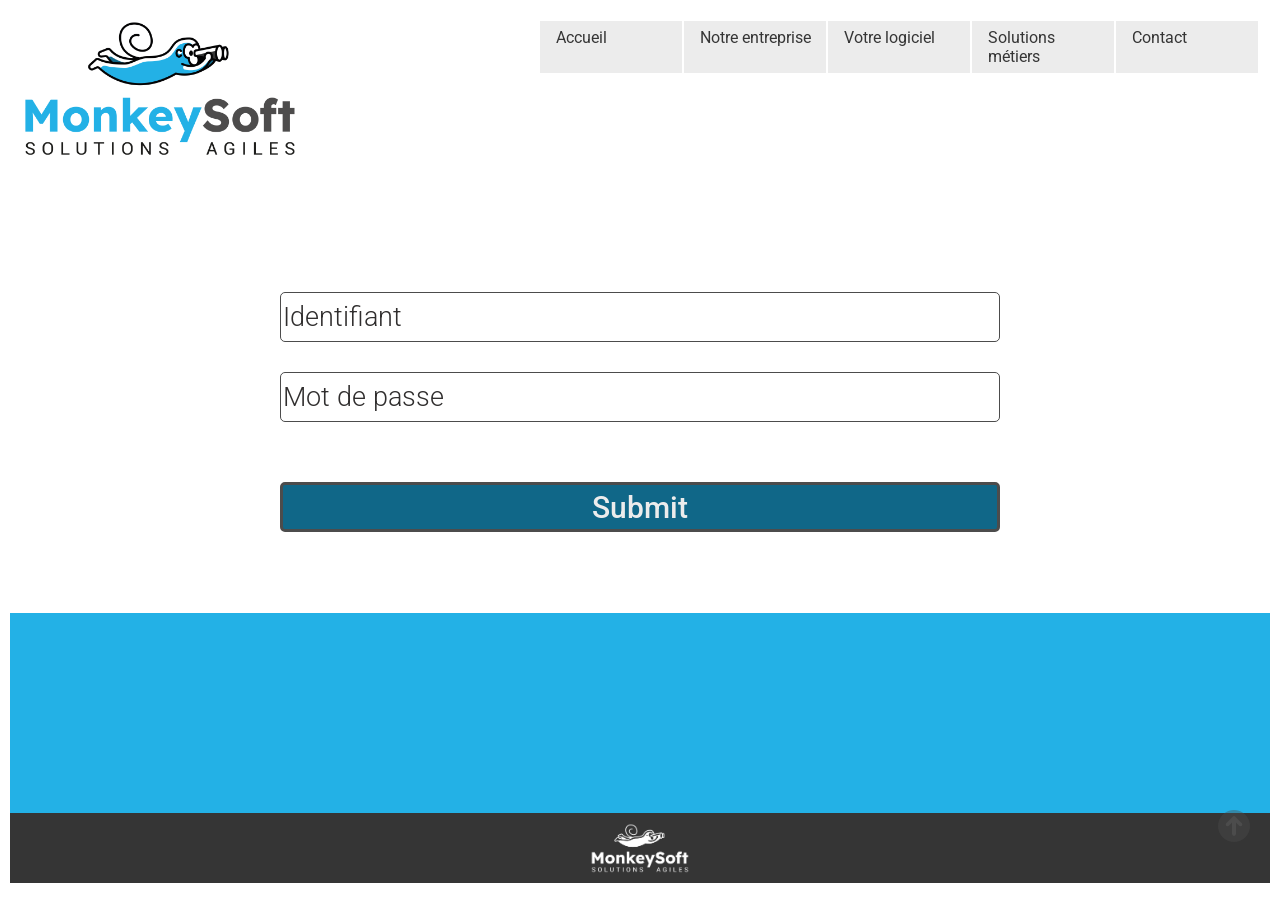
==== index.html @ 52d8dc6d "first commit frontend bl btwp" ====
<!DOCTYPE html>
<html lang="fr">
	<head>
		<meta charset="utf-8">
		<meta name="viewport" content="width=device-width, initial-scale=1">
		<title>BT System</title>
        <link rel="apple-touch-icon" sizes="180x180" href="./assets/favicon/apple-touch-icon.png">
        <link rel="icon" type="image/png" sizes="32x32" href="./assets/favicon/favicon-32x32.png">
        <link rel="icon" type="image/png" sizes="16x16" href="./assets/favicon/favicon-16x16.png">
        <link rel="manifest" href="./assets/favicon/site.webmanifest" name="BT">
        <link rel="preconnect" href="https://fonts.googleapis.com">
        <link rel="preconnect" href="https://fonts.gstatic.com" crossorigin>
        <link href="https://fonts.googleapis.com/css2?family=Roboto:wght@100;300;400;700&display=swap" rel="stylesheet"> 
        <!--<link href="./assets/Fonts/"  type="text/html">-->
		<link rel="stylesheet" href="./sass/style.css">
        <link href="./assets/fontawesome/css/all.css" rel="stylesheet">
        <script defer src="./assets/js/menu.js"></script>
        <script defer src="./assets/js/slider.js"></script>
        <script defer src="./assets/js/menuderoulant.js"></script>
        <script defer src="./assets/fontawesome/js/fa.js"></script>
        <script src="./assets/js/config.js" defer></script>
        <script src="./assets/js/model.js" defer></script>
        <script src="./assets/js/views/abstractView.js" defer></script>
        <script src="./assets/js/views/ViewFactory.js" defer></script>
        <script src="./assets/js/views/ErrorView.js" defer></script>
        <script src="./assets/js/views/LoginView.js" defer></script>
        <script src="./assets/js/views/BLListView.js" defer></script>
        <script src="./assets/js/views/CompetitionsListView.js" defer></script>
        <script src="./assets/js/router.js" defer></script>
        <script src="./assets/js/controller.js" defer></script>
        <script src="./assets/js/main.js" defer></script>
	</head>
	<body onload="menu();menuinit()" id="topbody">    
        <div id="scrollup"><a href="#topbody"><i class="fa-duotone fa-circle-arrow-up fa-2x"></i></a></div>
		<header>
			<div class="identity">
                <div class="identity--logo">
                    <a href="./index.php">
                        <img src="./assets/img/LOGO_MONKEYSOFT_COLOR_TRANSPARENT.png" alt="logo monkey-soft">
                    </a>
                </div>
			    <div class="bandeau-sous-menu account"></div>
            </div>
            <div></div>
			<div class="menu-container">
                <div id="svg">
                    <svg id="svg-menu" class="svg-inline--fa fa-bars fa-w-14" aria-hidden="true" data-prefix="fas" data-icon="bars" role="img" xmlns="http://www.w3.org/2000/svg" viewBox="0 0 448 512" data-fa-i2svg="">
                        <path fill="currentColor" d="M16 132h416c8.837 0 16-7.163 16-16V76c0-8.837-7.163-16-16-16H16C7.163 60 0 67.163 0 76v40c0 8.837 7.163 16 16 16zm0 160h416c8.837 0 16-7.163 16-16v-40c0-8.837-7.163-16-16-16H16c-8.837 0-16 7.163-16 16v40c0 8.837 7.163 16 16 16zm0 160h416c8.837 0 16-7.163 16-16v-40c0-8.837-7.163-16-16-16H16c-8.837 0-16 7.163-16 16v40c0 8.837 7.163 16 16 16z">
                        </path>
                    </svg>
                </div>
				<div id="menu">
					<div class="nav">
                        <div class="menu-item">
                            
                                <button class="accordion">
                                    Accueil
                                </button>
                                <ul class="panel">
                                <li>	
                                    <ul>
                                        <li><a href="./index.php#conception">Conception sur mesure</a></li>
                                        <li><a href="./index.php#solutions">Solutions logicielles</a></li>
                                        <li><a href="./index.php#temoignages">Ils nous font confiance</a></li>
                                    </ul>
                                </li>
                            </ul>
                        </div>
                        <div class="menu-item">
                            <button class="accordion">
                                Notre entreprise
                            </button>
                            <ul class="panel">
                                <li>
                                    <ul>
                                        <li><a href="#">Notre métier</a></li>
                                        <li><a href="#">Notre méthodologie</a></li>
                                        <li><a href="#">Notre équipe</a></li>
                                    </ul>
                                </li>
                            </ul>
                        </div>
                        <div class="menu-item">
                            <button class="standalone">
                                Votre logiciel sur mesure
                            </button>
                        </div>
                        <div class="menu-item">
                            <button class="accordion">
                                Solutions métiers
                            </button>
                            <ul class="panel">
                                <li>
                                    <ul>
                                        <li><a href="#">BTSystem</a></li>
                                        <li><a href="#">FOXTtroc</a></li>
                                    </ul>
                                </li>
                            </ul>
                        </div>
                        <div class="menu-item">
                            <button class="standalone" id="btn-contact">
                                Contact
                            </button>
                        </div>
					</div>
				</div>
			</div>
            <div class="menu-container2">
                <div id="header-menu">
                    <div class="nav" id="nav1">
                        <div id="div-menu1" class="divmenu">
                            <div>
                                <a class="link" id="link1" href="#"><span id="burger1"></span><span id="menutitle1" class="menutitle">Accueil</span></a>
                            </div>
                            <ul class="list-unstyled" id="ul1">
                                <li><a href="#concept">Conception</a></li>
                                <li><a href="#solut">Solutions logicielles</a></li>
                                <li><a href="#temoign">Références</a></li>
                            </ul>
                        </div>
                    </div>
                    <div class="nav" id="nav2">
                        <div id="div-menu2" class="divmenu">
                            <div>
                                <a class="link" id="link2" href="#"><span id="burger2"></span><span id="menutitle2" class="menutitle">Notre entreprise</span></a>
                            </div>
                            <ul class="list-unstyled" id="ul2">
                                <li><a href="#">Accueil 1</a></li>
                                <li><a href="#">Formation 1</a></li>
                                <li><a href="#">Contact 1</a></li>
                            </ul>
                        </div>
                    </div>
                    <div class="nav" id="nav3">
                        <div id="div-menu3" class="divmenu">
                            <div>
                                <a class="link" id="link3" href="#"><span id="burger3"></span><span id="menutitle3" class="menutitle">Votre logiciel</span></a>
                            </div>
                            <ul class="list-unstyled" id="ul3">
                                <li><a href="#">Accueil 1</a></li>
                                <li><a href="#">Formation 1</a></li>
                                <li><a href="#">Contact 1</a></li>
                            </ul>
                        </div>
                    </div>
                    <div class="nav" id="nav4">
                        <div id="div-menu4" class="divmenu">
                            <div>
                                <a class="link" id="link4" href="#"><span id="burger4"></span><span id="menutitle4" class="menutitle">Solutions métiers</span></a>
                            </div>
                            <ul class="list-unstyled" id="ul4">
                                <li><a href="#">Accueil 1</a></li>
                                <li><a href="#">Formation 1</a></li>
                                <li><a href="#">Contact 1</a></li>
                            </ul>
                        </div>
                    </div>
                    <div class="nav" id="nav5">
                        <div id="div-menu5" class="divmenu">
                            <div>
                                <a class="link" id="link5" href="./contact.php"><span id="burger5"></span><span id="menutitle5" class="menutitle">Contact</span></a>
                            </div>
                            <!--<ul class="list-unstyled" id="ul5">
                                <li><a href="#">Accueil 1</a></li>
                                <li><a href="#">Formation 1</a></li>
                                <li><a href="#">Contact 1 bla bla bla bla bla bla bla bla bla bla bla bla</a></li>
                            </ul>-->
                        </div>
                    </div>
                </div>
            </div>
		</header>
		<main>
			<section>
                <div class="hero-contact" id="hero">
                </div>
			</section>
            <section aria-label="Bandeau accueil page connexion">
                <div class="form-header" id="account">
                    <h1>
                        Liste des compétitions
                    </h1>        
                </div>
                <div id='bye'></div>
		    </section>
            <section aria-label="Formulaire de connexion" class="section-contact" id="container">
                        
                        
            
		    </section>
            
            					
		</main>	
        <footer>
            <div class="footer-haut">
                <!--<img class="footer-logo" src="./assets/img/LOGO_MONKEYSOFT_WHITE.png" alt="logo Monkey Soft">-->
            </div>
            <div class="footer-bas">
            <img class="footer-logo" src="./assets/img/LOGO_MONKEYSOFT_WHITE.png" alt="logo Monkey Soft">
            </div>
    
        <!--<script>
        const divMessage= document.getElementById('bye');
        //alert('oh!'+divMessage.innerHTML);
        divMessage.style.color = 'limegreen';
        divMessage.style.display = 'flex';
        divMessage.style.justifyContent = 'center';
        divMessage.style.fontSize = 'x-large';
        divMessage.style.fontWeight= '500';
        divMessage.style.paddingBottom = '30px';
        const msg = document.createTextNode('Votre message a bien été envoyé.');
        divMessage.appendChild(msg);
        </script>-->
            <!-- <script>
                function resolveAfter2Seconds() {
    return new Promise(resolve => {
        setTimeout(() => {
            const divMessage= document.getElementById('bye');
            //alert('oh!'+divMessage.innerHTML);
            divMessage.style.color = 'limegreen';
            divMessage.style.display = 'flex';
            divMessage.style.justifyContent = 'center';
            divMessage.style.fontSize = 'x-large';
            divMessage.style.fontWeight= '500';
            divMessage.style.paddingBottom = '30px';
            const msg = document.createTextNode('Votre message a bien été envoyé.');
            divMessage.appendChild(msg);
        resolve('resolved');
        }, 2000);
    });
    }

    async function asyncCall() {
    console.log('calling');
    const result = await resolveAfter2Seconds();
    console.log(result);
    // expected output: "resolved"
    }

    asyncCall();
            </script> -->
        </footer>
	</body>
</html>
---- sass/style.css ----
@charset "UTF-8";
* {
  box-sizing: border-box;
  margin: 0;
  font-family: "Roboto", sans-serif;
  font-weight: 300;
}

#bye {
  display: flex;
  justify-content: center;
}

.section-contact {
  display: flex;
  flex-direction: column;
  align-items: stretch;
}

#loginForm {
  display: flex;
  flex-direction: column;
  justify-content: stretch;
  align-items: stretch;
  flex-wrap: wrap;
}

.form-group {
  display: flex;
  flex-shrink: 4;
  justify-content: stretch;
  flex-wrap: wrap;
  margin-bottom: 5px;
  margin-top: 5px;
  padding-top: 5px;
  padding-bottom: 5px;
  /* & input[type="tel"]{
    &:invalid + #span-tel {
    position: relative;
    &::after {
      position: absolute;
      content:"Format 01-23-45-67-89";
      font-size: 0.7rem;
      color: white;
      background-color: $marron-clair;
      top: 5px;
      left: -130px;
      padding-left:3px;
      padding-right:3px;
      padding-top: 1px;
      padding-bottom: 1px;
      font-weight: 300;
      }
    }

    &:focus:invalid + #span-tel::after {
      position: absolute;
      content:"✖";
      background-color: white;
      color: red;
      top: 5px;
      left: -30px;
      padding-left:3px;
      padding-right:3px;
      padding-top: 1px;
      padding-bottom: 1px;
    }
    &:focus:valid + #span-tel::after {
      //background-color: $vert-clair-valid;
      position: absolute;
      content:'✓';
      font-weight: 700;
      color: green;
      background-color: white;
      top: 5px;
      left: -30px;
      padding-left:3px;
      padding-right:3px;
      padding-top: 1px;
      padding-bottom: 1px;
    }
  } */
}
.form-group input, .form-group textarea {
  border: 2px solid #ECECEC;
  font-size: 0.5rem;
  min-height: 35px;
  border-radius: 5px;
  display: inline-flex;
  flex-grow: 1;
  flex-shrink: 4;
  flex-wrap: wrap;
}
.form-group input::-moz-placeholder, .form-group textarea::-moz-placeholder {
  font-size: 0.6rem;
  color: #302e2e;
}
.form-group input:-ms-input-placeholder, .form-group textarea:-ms-input-placeholder {
  font-size: 0.6rem;
  color: #302e2e;
}
.form-group input::placeholder, .form-group textarea::placeholder {
  font-size: 0.6rem;
  color: #302e2e;
}
.form-group input + span, .form-group textarea + span {
  position: relative;
}
.form-group input:required, .form-group textarea:required {
  border: 1px solid #4c4c4c;
}
.form-group input:required + span::after, .form-group textarea:required + span::after {
  position: absolute;
  content: "requis";
  color: white;
  font-size: 0.7rem;
  background-color: #4c4c4c;
  top: 5px;
  left: -45px;
  padding-left: 3px;
  padding-right: 3px;
  padding-top: 1px;
  padding-bottom: 1px;
}
.form-group input:focus:invalid + span::after, .form-group textarea:focus:invalid + span::after {
  position: absolute;
  content: "✖";
  background-color: white;
  color: red;
  top: 5px;
  left: -30px;
  padding-left: 3px;
  padding-right: 3px;
  padding-top: 1px;
  padding-bottom: 1px;
}
.form-group input:valid + span::after, .form-group textarea:valid + span::after {
  position: absolute;
  content: "✓";
  font-weight: 700;
  color: green;
  background-color: white;
  top: 5px;
  left: -30px;
  padding-left: 3px;
  padding-right: 3px;
  padding-top: 1px;
  padding-bottom: 1px;
}
.form-group input[type=submit] {
  display: inline-flex;
  flex-shrink: 4;
  justify-content: center;
  border: 3px solid #4c4c4c;
  font-size: 0.6rem;
  font-weight: 500;
  background-color: #106788;
  color: #ECECEC;
  margin-top: 10px;
  margin-bottom: 20px;
}

#scrollup {
  height: 0px;
  z-index: 88;
  color: #4c4c4c;
  display: inline-block;
  cursor: pointer;
  position: -webkit-sticky;
  position: sticky;
  text-align: right;
  padding-right: 20px;
  top: 90vh;
}

.solutions {
  background-color: #106788;
  color: #ECECEC;
  padding-top: 5px;
  padding-left: 5px;
  padding-right: 5px;
}

.conception {
  margin-bottom: 10px;
}

.ultype {
  border: none;
}
.ultype li {
  padding-top: 5px;
  padding-bottom: 5px;
  border: none;
  list-style-type: square;
  font-size: 1.1em;
}
.ultype li:first-child {
  border: none;
}

.menu-container2 {
  display: none;
}

.nav {
  flex-grow: 1;
}

strong {
  font-weight: 700;
}

.hero {
  margin-top: 10px;
  margin-bottom: 10px;
  padding-top: 5px;
  padding-bottom: 10px;
  padding-left: 10px;
  padding-right: 10px;
  display: flex;
  flex-direction: column;
  justify-content: flex-end;
  align-items: center;
  background-image: url("../assets/img/pexels-kindel-media-7688331_2.jpg");
  background-size: cover;
  background-repeat: repeat-x;
  min-height: 200px;
}

p {
  text-align: justify;
  font-size: 1em;
}

.ultype li {
  font-size: 1em;
}

.form-header, h1 {
  display: flex;
  justify-content: center;
  align-items: center;
  flex-shrink: 1;
  color: #106788;
  font-weight: 400;
  font-size: 1.5rem;
  margin-top: 50px;
  margin-bottom: 50px;
}
.form-header h1, h1 h1 {
  display: inline-flex;
  flex-wrap: wrap;
  flex-shrink: 1;
}

@font-face {
  font-family: "Readex";
  src: url(../assets/Fonts/ReadexPro-ExtraLight.ttf);
}
.quote {
  display: inline-block;
  font-family: "Readex", sans-serif;
  font-size: 1.5em;
  font-style: italic;
  color: #106788;
  background-color: white;
  padding-left: 5px;
  padding-right: 5px;
}
.quote:after {
  content: "❞ ";
}
.quote:before {
  content: "❞";
}

.soft {
  display: flex;
  align-items: flex-start;
  margin-bottom: 15px;
}
.soft p:nth-of-type(2) {
  margin-bottom: 30px;
}
.soft p {
  text-align: justify;
}
.soft img {
  margin-right: 10px;
  width: 75px;
  height: 75px;
}

.test {
  margin: 20px 20px 20px 20px;
}
.test i {
  margin: 20px 20px 20px 20px;
  width: 100px;
}
.test > div {
  width: 150px;
  height: 150px;
}
.test > div > img {
  width: 175px;
  height: 175px;
}
.test > div > img:nth-last-of-type(1) {
  width: 475px;
  height: 475px;
}

body {
  min-height: 100vh;
  display: grid;
  grid-template-rows: auto auto auto;
}

header, body, main {
  padding-left: 10px;
  padding-right: 10px;
}

header {
  margin-top: 2px;
}

h2 {
  font-weight: 500;
  margin-top: 40px;
  margin-bottom: 40px;
  text-align: left;
  font-size: 1.4em;
  margin-left: 50px;
}

h3 {
  font-weight: 400;
  margin-top: 20px;
  margin-bottom: 20px;
}

.h3-1 {
  color: #23b1e6;
  margin-right: 15px;
}

.h2-1 {
  color: #4c4c4c;
  margin-right: 15px;
}

button {
  font-weight: 400;
}
button a {
  text-decoration: none;
  color: #353535;
}
button a:visited {
  text-decoration: none;
  color: #353535;
}
button a:hover {
  color: white;
}

.panel {
  padding: 0 18px;
  display: none;
  background-color: #ececec;
  overflow: hidden;
}

.nav ul {
  list-style-type: none;
  padding-left: 0px;
  margin-left: 0%;
}

li > ul > li {
  font-size: 0.9em;
  margin-top: 2px;
  padding-top: 2px;
  padding-bottom: 2px;
  margin-bottom: 2px;
  border-bottom: solid 1px #353535;
  text-align: left;
}
li > ul > li:last-child {
  border-bottom: #ececec 2px solid;
}
li > ul > li > a {
  text-decoration: none;
  font-weight: 300;
  color: #353535;
}
li > ul > li > a:hover {
  font-weight: 600;
}

.identity {
  display: flex;
  flex-direction: column;
}
.identity--logo img {
  width: 200px;
  height: 100px;
  -o-object-fit: cover;
     object-fit: cover;
}

.bandeau-sous-menu {
  height: 25px;
  color: red;
  display: none;
}

.nav {
  display: flex;
  flex-direction: column;
  width: 100%;
  font-size: 1em;
  position: relative;
  margin-left: 0%;
  padding: 0%;
  text-align: left;
}

.accordion, .standalone {
  background-color: #ececec;
  color: #4c4c4c;
  cursor: pointer;
  padding: 18px;
  width: 100%;
  border: none;
  text-align: left;
  outline: none;
  font-size: 18px;
  transition: 0.4s;
  min-height: 100px;
}
.accordion > a, .standalone > a {
  font-weight: 400;
}

.active, .accordion:hover, .standalone:hover {
  background-color: #353535;
  color: white;
}
.active a:visited, .accordion:hover a:visited, .standalone:hover a:visited {
  text-decoration: none;
  font-weight: 300;
  color: white;
}

.menu-item {
  border-bottom: 1px solid white;
}

#menu {
  display: none;
  overflow: hidden;
}

#svg {
  position: absolute;
  top: 5px;
  right: 20px;
  z-index: 10;
}
#svg .fa-bars.fa-w-14 {
  max-width: 15px;
  max-height: 25px;
}

.footer-haut {
  display: flex;
  justify-content: center;
  align-items: flex-end;
  width: 100%;
  min-height: 200px;
  background-color: #23b1e6;
}
.footer-haut > img {
  width: 100px;
  height: 50px;
}

.footer-bas {
  display: flex;
  justify-content: center;
  align-items: center;
  width: 100%;
  height: 70px;
  background-color: #353535;
}
.footer-bas > img {
  width: 100px;
  height: 50px;
}

footer {
  padding-bottom: 2px;
}

.sticky {
  width: 100px;
  text-align: center;
  color: #be2221;
  font-size: 16px;
  background: #f0f0f0;
  line-height: 250px;
}

.btn-slider {
  width: 30px;
  border: none;
  background: transparent;
  color: #106788;
  font-size: 40px;
  text-align: center;
  outline: none;
  opacity: 0.5;
  transition: opacity 300ms ease-out;
}
.btn-slider:hover {
  opacity: 1;
}

.items {
  display: flex;
  flex-direction: column;
  justify-content: stretch;
  align-items: center;
  flex-wrap: wrap;
}
.items .item {
  flex-basis: 100%;
  flex-grow: 1;
  flex-shrink: 0;
  z-index: 14;
}
.items .item img {
  -o-object-fit: cover;
     object-fit: cover;
  max-width: 100px;
  max-height: 100px;
  border: #4c4c4c solid 1px;
  border-radius: 5%;
}

@media only screen and (min-width: 500px) {
  .items {
    flex-direction: row;
    justify-content: center;
    flex-wrap: wrap;
    align-items: center;
  }
  .items .item {
    flex-basis: 33%;
  }
  .items .item > div {
    display: flex;
    justify-content: center;
    min-height: 110px;
  }
  .items .item > div img {
    -o-object-fit: cover;
       object-fit: cover;
    max-width: 100px;
    max-height: 100px;
    border: #4c4c4c solid 1px;
    border-radius: 5%;
  }

  h1 {
    color: #106788;
    font-weight: 400;
    font-size: 2.5rem;
    margin-top: 50px;
    margin-bottom: 50px;
  }

  .form-group {
    display: flex;
    flex-shrink: 4;
    justify-content: stretch;
    flex-wrap: wrap;
    margin-bottom: 10px;
    margin-top: 10px;
    padding-top: 5px;
    padding-bottom: 5px;
  }
  .form-group input, .form-group textarea {
    border: 2px solid #ECECEC;
    font-size: 0.8rem;
    min-height: 50px;
    border-radius: 5px;
    display: inline-flex;
    flex-grow: 1;
    flex-shrink: 4;
    flex-wrap: wrap;
  }
  .form-group input::-moz-placeholder, .form-group textarea::-moz-placeholder {
    font-size: 0.8rem;
  }
  .form-group input:-ms-input-placeholder, .form-group textarea:-ms-input-placeholder {
    font-size: 0.8rem;
  }
  .form-group input::placeholder, .form-group textarea::placeholder {
    font-size: 0.8rem;
  }
  .form-group input[type=submit] {
    display: inline-flex;
    flex-shrink: 4;
    justify-content: center;
    border: 3px solid #4c4c4c;
    font-size: 0.9rem;
    font-weight: 500;
    background-color: #106788;
    color: #ECECEC;
    margin-top: 30px;
    margin-bottom: 50px;
  }
  .form-group button[type=submit] {
    display: inline-flex;
    flex-shrink: 4;
    justify-content: center;
    border: 3px solid #4c4c4c;
    font-size: 1.9rem;
    font-weight: 500;
    background-color: #106788;
    color: #ECECEC;
    margin-top: 30px;
    margin-bottom: 50px;
  }

  h3 {
    font-size: 1.3em;
  }

  p {
    font-size: 1.1em;
  }

  .ultype li {
    font-size: 1.1em;
  }

  .hero {
    min-height: 250px;
  }

  @font-face {
    font-family: "Readex";
    src: url(../assets/Fonts/ReadexPro-Light.ttf);
  }
  .quote {
    display: inline-block;
    font-family: "Readex", sans-serif;
    font-style: italic;
    font-size: 1.9em;
    padding-right: 5px;
  }
  .quote:after {
    content: "❞ ";
  }
  .quote:before {
    content: "❞";
  }

  h2 {
    font-size: 1.6em;
  }
}
@media only screen and (min-width: 900px) {
  header {
    position: -webkit-sticky;
    position: sticky;
    top: 0;
    background-color: white;
    z-index: 77;
  }

  .section-contact {
    display: grid;
    grid-template-columns: 21% 58% 21%;
  }

  h1 {
    color: #106788;
    font-weight: 400;
    font-size: 3rem;
    margin-top: 50px;
    margin-bottom: 50px;
  }

  #loginForm {
    display: flex;
    flex-direction: column;
    justify-content: stretch;
    align-items: stretch;
    flex-wrap: wrap;
  }

  .form-group {
    display: flex;
    flex-shrink: 4;
    justify-content: stretch;
    flex-wrap: wrap;
    margin-bottom: 10px;
    margin-top: 10px;
    padding-top: 5px;
    padding-bottom: 5px;
  }
  .form-group input, .form-group textarea {
    border: 2px solid #ECECEC;
    font-size: 1.7rem;
    min-height: 50px;
    border-radius: 5px;
    display: inline-flex;
    flex-grow: 1;
    flex-shrink: 4;
    flex-basis: 50%;
    flex-wrap: wrap;
  }
  .form-group input::-moz-placeholder, .form-group textarea::-moz-placeholder {
    font-size: 1.7rem;
  }
  .form-group input:-ms-input-placeholder, .form-group textarea:-ms-input-placeholder {
    font-size: 1.7rem;
  }
  .form-group input::placeholder, .form-group textarea::placeholder {
    font-size: 1.7rem;
  }
  .form-group input[type=submit] {
    display: inline-flex;
    flex-shrink: 4;
    justify-content: center;
    border: 3px solid #4c4c4c;
    font-size: 1.9rem;
    font-weight: 500;
    background-color: #106788;
    color: #ECECEC;
    margin-top: 30px;
    margin-bottom: 50px;
  }
  .form-group button[type=submit] {
    display: inline-flex;
    flex-shrink: 4;
    justify-content: center;
    border: 3px solid #4c4c4c;
    font-size: 1.9rem;
    font-weight: 500;
    background-color: #106788;
    color: #ECECEC;
    margin-top: 30px;
    margin-bottom: 50px;
  }

  .menu-container {
    display: none;
  }

  .menu-container2 {
    display: block;
  }

  #header-menu {
    display: flex;
    justify-content: stretch;
    padding-top: 3px;
    color: white;
    min-height: 55px;
    color: #353535;
  }

  .nav {
    flex-grow: 1;
  }

  .soft img {
    margin-right: 30px;
    width: 85px;
    height: 85px;
  }

  a {
    color: inherit;
  }

  #burger1, #burger2, #burger3, #burger4, #burger5 {
    width: 0px;
    height: 0px;
    margin-left: 2px;
    background-color: #ECECEC;
    display: inline-block;
    position: relative;
  }

  #burger1::before, #burger2::before, #burger3::before, #burger4::before, #burger5::before,
#burger1::after, #burger2::after, #burger3::after, #burger4::after, #burger5::after {
    content: "";
    width: 0px;
    height: 0px;
    background: #ECECEC;
    display: inline-block;
    position: absolute;
    transition: all 0.3s ease;
  }

  #burger1::before, #burger2::before, #burger3::before, #burger4::before, #burger5::before {
    top: 0px;
    transform-origin: left;
  }

  #burger1::after, #burger2::after, #burger3::after, #burger4::after, #burger5::after {
    top: 0px;
    transform-origin: right;
  }

  #burger1.open, #burger2.open, #burger3.open, #burger4.open, #burger5.open {
    background-color: #ECECEC;
  }

  #burger1.open::before, #burger2.open::before, #burger3.open::before,
#burger4.open::before, #burger5.open::before {
    transform: rotate(56deg);
    top: 0px;
    background-color: #ECECEC;
  }

  #burger1.open::after, #burger2.open::after, #burger3.open::after,
#burger4.open::after, #burger5.open::after {
    transform: rotate(-56deg);
    top: 0;
    background-color: #ECECEC;
  }

  #ul1 {
    background: #ECECEC;
    color: #4c4c4c;
    position: absolute;
    width: 100%;
    left: 0;
    top: 100%;
    transform: scaleY(0);
    transform-origin: center top;
    transition: all 0.3s ease;
    border-bottom: solid 2px grey;
    font-size: 13px;
  }
  #ul1 li {
    text-overflow: ellipsis;
  }

  #ul1.open {
    transform: scaleY(1);
  }

  #ul1 li {
    padding: 10px;
    text-align: left;
  }

  #ul2 {
    background: #ECECEC;
    color: #4c4c4c;
    width: 100%;
    position: absolute;
    left: 0%;
    top: 100%;
    transform: scaleY(0);
    transform-origin: center top;
    transition: all 0.3s ease;
    border-bottom: solid 2px grey;
    font-size: 13px;
  }
  #ul2 li {
    text-overflow: ellipsis;
  }

  #ul2.open {
    transform: scaleY(1);
  }

  #ul2 li {
    padding: 10px;
    text-align: left;
  }

  #ul3 {
    background: #ECECEC;
    color: #4c4c4c;
    position: absolute;
    width: 100%;
    left: 0%;
    top: 100%;
    transform: scaleY(0);
    transform-origin: center top;
    transition: all 0.3s ease;
    border-bottom: solid 2px grey;
    font-size: 13px;
  }
  #ul3 li {
    text-overflow: ellipsis;
  }

  #ul3.open {
    transform: scaleY(1);
  }

  #ul3 li {
    padding: 10px;
    text-align: left;
  }

  #ul4 {
    background: #ECECEC;
    color: #4c4c4c;
    position: absolute;
    width: 100%;
    left: 0%;
    top: 100%;
    transform: scaleY(0);
    transform-origin: center top;
    transition: all 0.3s ease;
    border-bottom: solid 2px grey;
    font-size: 13px;
  }
  #ul4 li {
    text-overflow: ellipsis;
  }

  #ul4.open {
    transform: scaleY(1);
  }

  #ul4 li {
    padding: 10px;
    text-align: left;
  }

  #ul5 {
    background: #ECECEC;
    color: #4c4c4c;
    position: absolute;
    width: 100%;
    left: 0%;
    top: 100%;
    transform: scaleY(0);
    transform-origin: center top;
    transition: all 0.3s ease;
    border-bottom: solid 2px grey;
    font-size: 13px;
  }
  #ul5 li {
    text-overflow: ellipsis;
  }

  #ul5.open {
    transform: scaleY(1);
  }

  #ul5 li {
    padding: 10px;
    text-align: left;
  }

  ul {
    text-decoration: none;
    border-right: lightgray 2px solid;
  }

  ul li {
    list-style-type: none;
    border-bottom: white 2px solid;
  }

  ul li:first-child {
    border-top: #4c4c4c 2px solid;
  }

  ul li:last-child {
    border-bottom: none;
  }

  ul li a {
    text-decoration: none;
  }

  ul li a:hover {
    font-weight: 600;
  }

  #div-menu1 {
    flex-grow: 1;
    position: relative;
    border-right: 2px solid white;
    cursor: pointer;
  }

  #menutitle1 {
    display: inline-block;
    padding-right: 10px;
    margin-top: 10px;
    margin-bottom: 7px;
    position: absolute;
    top: -3px;
    left: 16px;
    text-align: left;
  }
  #menutitle1.menutitle {
    font-size: 1em;
    font-weight: 400;
  }

  #div-menu2 {
    flex-grow: 1;
    position: relative;
    background-color: #ECECEC;
    color: #353535;
    border-right: 2px solid white;
    cursor: pointer;
  }

  #menutitle2 {
    display: inline-block;
    padding-right: 10px;
    margin-top: 10px;
    margin-bottom: 7px;
    position: absolute;
    top: -3px;
    left: 16px;
    text-align: left;
  }
  #menutitle2.menutitle {
    font-size: 1em;
    font-weight: 400;
  }

  #div-menu3 {
    flex-grow: 1;
    position: relative;
    border-right: 2px solid white;
    cursor: pointer;
  }

  #menutitle3 {
    display: inline-block;
    padding-right: 10px;
    margin-top: 10px;
    margin-bottom: 7px;
    position: absolute;
    top: -3px;
    left: 16px;
    text-align: left;
  }
  #menutitle3.menutitle {
    font-size: 1em;
    font-weight: 400;
  }

  #div-menu4 {
    flex-grow: 1;
    position: relative;
    border-right: 2px solid white;
    cursor: pointer;
  }

  #menutitle4 {
    display: inline-block;
    padding-right: 10px;
    margin-top: 10px;
    margin-bottom: 7px;
    position: absolute;
    top: -3px;
    left: 16px;
    text-align: left;
  }
  #menutitle4.menutitle {
    font-size: 1em;
    font-weight: 400;
  }

  #div-menu5 {
    flex-grow: 1;
    position: relative;
    border-right: 2px solid white;
    cursor: pointer;
  }

  #menutitle5 {
    display: inline-block;
    padding-right: 10px;
    margin-top: 10px;
    margin-bottom: 7px;
    position: absolute;
    top: -3px;
    left: 16px;
    text-align: left;
  }
  #menutitle5.menutitle {
    font-size: 1em;
    font-weight: 400;
  }

  .items {
    flex-direction: row;
    justify-content: center;
    flex-wrap: wrap;
    align-items: center;
  }
  .items .item {
    flex-basis: 33%;
  }
  .items .item > div {
    display: flex;
    justify-content: center;
    min-height: 110px;
  }
  .items .item > div img {
    -o-object-fit: cover;
       object-fit: cover;
    max-width: 100px;
    max-height: 100px;
    border: #4c4c4c solid 1px;
    border-radius: 5%;
  }

  .hero {
    min-height: 330px;
  }

  .quote {
    display: inline-block;
    font-family: "Readex", sans-serif;
    font-style: italic;
    font-size: 28pt;
    padding-right: 5px;
  }
  .quote:after {
    content: "❞ ";
  }
  .quote:before {
    content: "❞";
  }

  h2 {
    font-size: 1.2em;
  }

  h3 {
    font-size: 1.5em;
  }

  p, .ultype {
    font-size: 1.3em;
  }

  header {
    padding-left: 10px;
    padding-right: 10px;
    display: grid;
    grid-template-columns: 1fr 1fr 3fr;
  }

  .hero {
    min-height: 380px;
  }

  @font-face {
    font-family: "Readex";
    src: url(../assets/Fonts/ReadexPro-Light.ttf);
  }
  .quote {
    display: inline-block;
    font-family: "Readex", sans-serif;
    font-style: italic;
    font-size: 2.1;
    padding-right: 5px;
  }
  .quote:after {
    content: "❞ ";
  }
  .quote:before {
    content: "❞";
  }

  h2 {
    font-size: 1.8em;
  }

  body {
    padding-left: 10px;
    padding-right: 10px;
  }

  h1 {
    margin-top: 50px;
  }

  #svg {
    display: none;
    z-index: -10;
  }

  #menu {
    display: block;
    overflow: hidden;
  }

  .nav {
    flex-direction: row;
  }

  .menu-item {
    width: 130px;
    border-left: 2px solid white;
  }

  .accordion, .standalone {
    height: 60px;
  }

  .identity--logo img {
    margin-top: 0px;
    width: 200px;
    height: 100px;
    -o-object-fit: cover;
       object-fit: cover;
  }

  .bandeau-sous-menu {
    height: 180px;
    color: red;
    background-color: cornflowerblue;
    display: none;
  }
}
@media only screen and (min-width: 1000px) {
  .conception, .solutions, .temoignages, .refs {
    display: grid;
    grid-template-columns: 21% 58% 21%;
  }
  .conception h2, .solutions h2, .temoignages h2, .refs h2 {
    text-align: center;
  }

  .conception {
    margin-bottom: 30px;
  }

  .solutions {
    background-color: #106788;
    color: #ECECEC;
    margin-top: 10px;
    padding-top: 10px;
  }

  .hero {
    min-height: 480px;
  }

  .quote {
    display: inline-block;
    font-family: "Readex", sans-serif;
    font-style: italic;
    font-size: 2.6em;
    padding-right: 5px;
  }
  .quote:after {
    content: "❞ ";
  }
  .quote:before {
    content: "❞";
  }

  h2 {
    font-size: 2em;
  }

  .identity--logo img {
    width: 280px;
    height: 140px;
    -o-object-fit: cover;
       object-fit: cover;
  }

  .accordion, .standalone {
    min-height: 150px;
  }

  .menu-item {
    width: 130px;
    border-left: 2px solid white;
  }
}
@media only screen and (min-width: 1200px) {
  .menu-container {
    display: none;
  }

  .menu-container2 {
    display: block;
  }

  #header-menu {
    display: flex;
    justify-content: stretch;
    padding-top: 3px;
    color: white;
    min-height: 55px;
    color: #353535;
  }

  .nav {
    flex-grow: 1;
  }

  a {
    color: inherit;
  }

  #burger1, #burger2, #burger3, #burger4, #burger5 {
    width: 0px;
    height: 0px;
    margin-left: 2px;
    background: #353535;
    display: inline-block;
    position: relative;
  }

  #burger1::before, #burger2::before, #burger3::before, #burger4::before, #burger5::before,
#burger1::after, #burger2::after, #burger3::after, #burger4::after, #burger5::after {
    content: "";
    width: 0px;
    height: 0px;
    background: #353535;
    display: inline-block;
    position: absolute;
    transform-origin: center;
    transition: all 0.3s ease;
  }

  #burger1::before, #burger2::before, #burger3::before, #burger4::before, #burger5::before {
    top: 0px;
  }

  #burger1::after, #burger2::after, #burger3::after, #burger4::after, #burger5::after {
    top: 0px;
  }

  #burger1.open, #burger2.open, #burger3.open, #burger4.open, #burger5.open {
    background: transparent;
  }

  #burger1.open::before, #burger2.open::before, #burger3.open::before,
#burger4.open::before, #burger5.open::before {
    transform: rotate(45deg);
    top: 0;
    background-color: #ECECEC;
  }

  #burger1.open::after, #burger2.open::after, #burger3.open::after,
#burger4.open::after, #burger5.open::after {
    transform: rotate(-45deg);
    top: 0;
    background-color: #ECECEC;
  }

  #ul1 {
    background: #ECECEC;
    color: #4c4c4c;
    position: absolute;
    width: 100%;
    left: 0;
    top: 100%;
    transform: scaleY(0);
    transform-origin: center top;
    transition: all 0.3s ease;
    border-bottom: solid 2px grey;
    font-size: 15px;
  }
  #ul1 li {
    text-overflow: ellipsis;
  }

  #ul1.open {
    transform: scaleY(1);
  }

  #ul1 li {
    padding: 10px;
    text-align: left;
  }

  #ul2 {
    background: #ECECEC;
    color: #4c4c4c;
    width: 100%;
    position: absolute;
    left: 0%;
    top: 100%;
    transform: scaleY(0);
    transform-origin: center top;
    transition: all 0.3s ease;
    border-bottom: solid 2px grey;
    font-size: 15px;
  }
  #ul2 li {
    text-overflow: ellipsis;
  }

  #ul2.open {
    transform: scaleY(1);
  }

  #ul2 li {
    padding: 10px;
    text-align: left;
  }

  #ul3 {
    background: #ECECEC;
    color: #4c4c4c;
    position: absolute;
    width: 100%;
    left: 0%;
    top: 100%;
    transform: scaleY(0);
    transform-origin: center top;
    transition: all 0.3s ease;
    border-bottom: solid 2px grey;
    font-size: 15px;
  }
  #ul3 li {
    text-overflow: ellipsis;
  }

  #ul3.open {
    transform: scaleY(1);
  }

  #ul3 li {
    padding: 10px;
    text-align: left;
  }

  #ul4 {
    background: #ECECEC;
    color: #4c4c4c;
    position: absolute;
    width: 100%;
    left: 0%;
    top: 100%;
    transform: scaleY(0);
    transform-origin: center top;
    transition: all 0.3s ease;
    border-bottom: solid 2px grey;
    font-size: 15px;
  }
  #ul4 li {
    text-overflow: ellipsis;
  }

  #ul4.open {
    transform: scaleY(1);
  }

  #ul4 li {
    padding: 10px;
    text-align: left;
  }

  #ul5 {
    background: #ECECEC;
    color: #4c4c4c;
    position: absolute;
    width: 100%;
    left: 0%;
    top: 100%;
    transform: scaleY(0);
    transform-origin: center top;
    transition: all 0.3s ease;
    border-bottom: solid 2px grey;
    font-size: 15px;
  }
  #ul5 li {
    text-overflow: ellipsis;
  }

  #ul5.open {
    transform: scaleY(1);
  }

  #ul5 li {
    padding: 10px;
    text-align: left;
  }

  ul {
    text-decoration: none;
    border-right: lightgray 2px solid;
  }

  ul li {
    list-style-type: none;
    border-bottom: white 2px solid;
  }

  ul li:last-child {
    border-bottom: none;
  }

  ul li a {
    text-decoration: none;
  }

  ul li a:hover {
    font-weight: 700;
  }

  #div-menu1 {
    flex-grow: 1;
    position: relative;
  }

  #menutitle1 {
    display: inline-block;
    padding-right: 10px;
    margin-top: 10px;
    margin-bottom: 7px;
    position: absolute;
    top: -3px;
    left: 16px;
    text-align: left;
  }
  #menutitle1.menutitle {
    font-size: 1em;
    font-weight: 400;
  }
  #menutitle1:hover {
    font-weight: 600;
  }

  #div-menu2 {
    flex-grow: 1;
    position: relative;
    background-color: #ECECEC;
    color: #353535;
  }

  #menutitle2 {
    display: inline-block;
    padding-right: 10px;
    margin-top: 10px;
    margin-bottom: 7px;
    position: absolute;
    top: -3px;
    left: 16px;
    text-align: left;
  }
  #menutitle2.menutitle {
    font-size: 1em;
    font-weight: 400;
  }
  #menutitle2:hover {
    font-weight: 600;
  }

  #div-menu3 {
    flex-grow: 1;
    position: relative;
  }

  #menutitle3 {
    display: inline-block;
    padding-right: 10px;
    margin-top: 10px;
    margin-bottom: 7px;
    position: absolute;
    top: -3px;
    left: 16px;
    text-align: left;
  }
  #menutitle3.menutitle {
    font-size: 1em;
    font-weight: 400;
  }
  #menutitle3:hover {
    font-weight: 600;
  }

  #div-menu4 {
    flex-grow: 1;
    position: relative;
  }

  #menutitle4 {
    display: inline-block;
    padding-right: 10px;
    margin-top: 10px;
    margin-bottom: 7px;
    position: absolute;
    top: -3px;
    left: 16px;
    text-align: left;
  }
  #menutitle4.menutitle {
    font-size: 1em;
    font-weight: 400;
  }
  #menutitle4:hover {
    font-weight: 600;
  }

  #div-menu5 {
    flex-grow: 1;
    position: relative;
  }

  #menutitle5 {
    display: inline-block;
    padding-right: 10px;
    margin-top: 10px;
    margin-bottom: 7px;
    position: absolute;
    top: -3px;
    left: 16px;
    text-align: left;
  }
  #menutitle5.menutitle {
    font-size: 1em;
    font-weight: 400;
  }
  #menutitle5:hover {
    font-weight: 600;
  }

  .hero {
    min-height: 330px;
  }

  .quote {
    display: inline-block;
    font-family: "Readex", sans-serif;
    font-style: italic;
    font-size: 28pt;
    padding-right: 5px;
  }
  .quote:after {
    content: "❞ ";
  }
  .quote:before {
    content: "❞";
  }

  h2 {
    font-size: 2em;
  }

  h3 {
    font-size: 1.5em;
  }

  p {
    font-size: 1.3em;
  }

  .ultype li {
    font-size: 1em;
  }

  header {
    padding-left: 10px;
    padding-right: 10px;
    display: grid;
    grid-template-columns: 1fr 1fr 3fr;
  }

  .hero {
    min-height: 380px;
  }

  @font-face {
    font-family: "Readex";
    src: url(../assets/Fonts/ReadexPro-Light.ttf);
  }
  .quote {
    display: inline-block;
    font-family: "Readex", sans-serif;
    font-style: italic;
    font-size: 2.7em;
    padding-right: 5px;
  }
  .quote:after {
    content: "❞ ";
  }
  .quote:before {
    content: "❞";
  }

  h2 {
    font-size: 2em;
  }

  body {
    padding-left: 10px;
    padding-right: 10px;
  }

  h1 {
    margin-top: 50px;
  }

  #svg {
    display: none;
    z-index: -10;
  }

  #menu {
    display: block;
    overflow: hidden;
  }

  .nav {
    flex-direction: row;
  }

  .menu-item {
    width: 130px;
    border-left: 2px solid white;
  }

  .accordion, .standalone {
    height: 60px;
  }

  .identity--logo img {
    margin-top: 0px;
    width: 280px;
    height: 140px;
    -o-object-fit: cover;
       object-fit: cover;
  }

  .bandeau-sous-menu {
    height: 180px;
    color: red;
    background-color: cornflowerblue;
    display: none;
  }

  .items {
    flex-direction: row;
    justify-content: center;
    flex-wrap: wrap;
    align-items: center;
  }
  .items .item {
    flex-basis: 14%;
  }
  .items .item > div {
    display: flex;
    justify-content: flex-start;
    min-height: 110px;
  }
  .items .item > div img {
    -o-object-fit: cover;
       object-fit: cover;
    max-width: 100px;
    max-height: 100px;
    border: #4c4c4c solid 1px;
    border-radius: 5%;
  }
  .items .item:nth-of-type(15) {
    flex-basis: 100%;
  }
  .items .item:nth-of-type(15) > div {
    display: flex;
    justify-content: flex-start;
  }
  .items .item:nth-of-type(15) > div img {
    -o-object-fit: cover;
       object-fit: cover;
    max-width: 100px;
    max-height: 100px;
    border: #4c4c4c solid 1px;
    border-radius: 5%;
  }
}
@media only screen and (min-width: 1300px) {
  .menu-item {
    width: 180px;
  }

  .quote {
    font-size: 3.1em;
    padding-right: 5px;
  }
  .quote:after {
    content: "❞ ";
  }
  .quote:before {
    content: "❞";
  }

  h2 {
    font-size: 2.2em;
  }
}/*# sourceMappingURL=style.css.map */
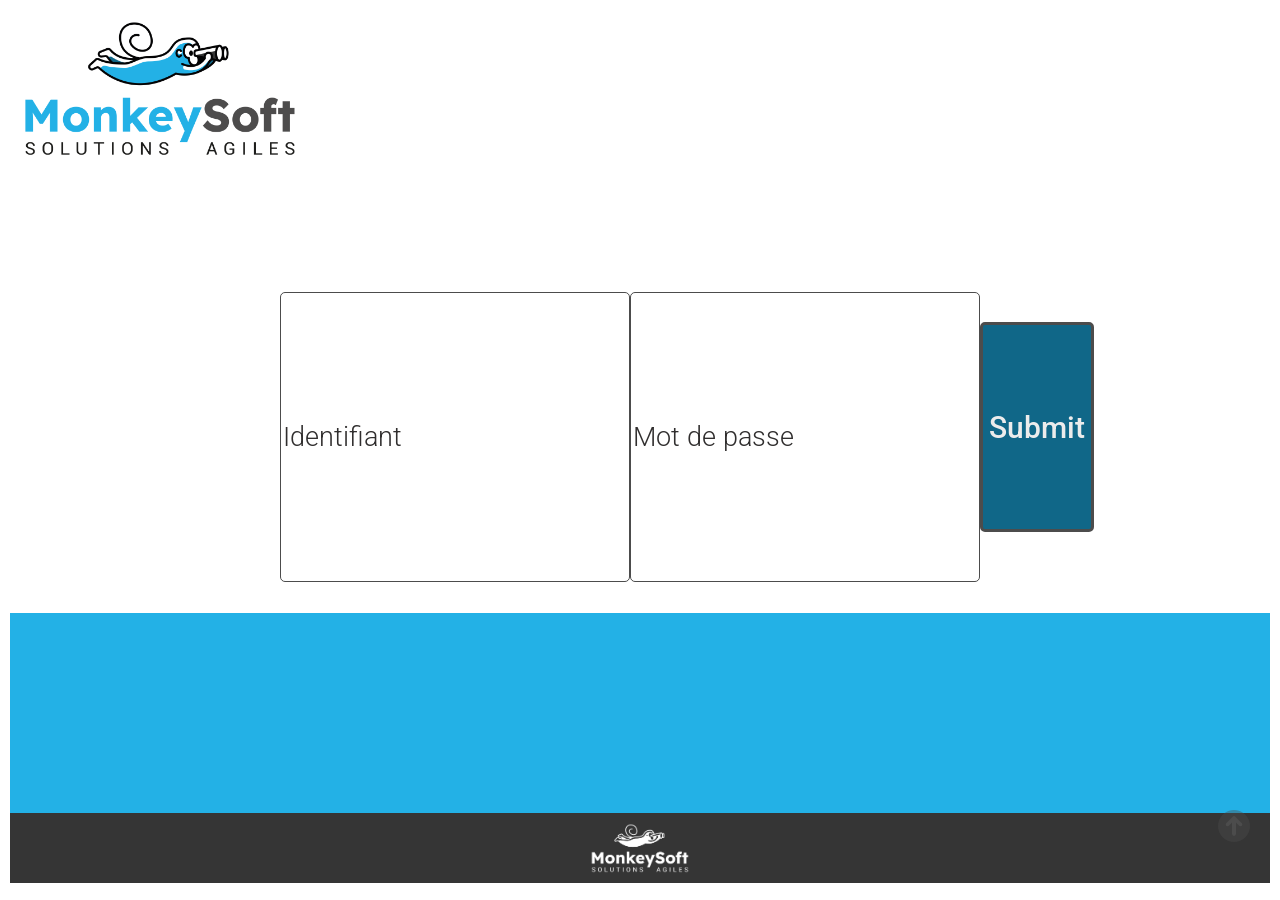
==== commit 0bd7f49a: "affichage date maj bl" ====
--- a/index.html
+++ b/index.html
@@ -11,7 +11,6 @@
         <link rel="preconnect" href="https://fonts.googleapis.com">
         <link rel="preconnect" href="https://fonts.gstatic.com" crossorigin>
         <link href="https://fonts.googleapis.com/css2?family=Roboto:wght@100;300;400;700&display=swap" rel="stylesheet"> 
-        <!--<link href="./assets/Fonts/"  type="text/html">-->
 		<link rel="stylesheet" href="./sass/style.css">
         <link href="./assets/fontawesome/css/all.css" rel="stylesheet">
         <script defer src="./assets/js/menu.js"></script>
@@ -25,7 +24,8 @@
         <script src="./assets/js/views/ErrorView.js" defer></script>
         <script src="./assets/js/views/LoginView.js" defer></script>
         <script src="./assets/js/views/BLListView.js" defer></script>
-        <script src="./assets/js/views/CompetitionsListView.js" defer></script>
+        <script src="./assets/js/views/BLView.js" defer></script>
+        <script src="./assets/js/views/BLUpdatedView.js" defer></script>
         <script src="./assets/js/router.js" defer></script>
         <script src="./assets/js/controller.js" defer></script>
         <script src="./assets/js/main.js" defer></script>
@@ -35,7 +35,7 @@
 		<header>
 			<div class="identity">
                 <div class="identity--logo">
-                    <a href="./index.php">
+                    <a href="./index.html">
                         <img src="./assets/img/LOGO_MONKEYSOFT_COLOR_TRANSPARENT.png" alt="logo monkey-soft">
                     </a>
                 </div>
@@ -51,123 +51,13 @@
                 </div>
 				<div id="menu">
 					<div class="nav">
-                        <div class="menu-item">
-                            
-                                <button class="accordion">
-                                    Accueil
-                                </button>
-                                <ul class="panel">
-                                <li>	
-                                    <ul>
-                                        <li><a href="./index.php#conception">Conception sur mesure</a></li>
-                                        <li><a href="./index.php#solutions">Solutions logicielles</a></li>
-                                        <li><a href="./index.php#temoignages">Ils nous font confiance</a></li>
-                                    </ul>
-                                </li>
-                            </ul>
-                        </div>
-                        <div class="menu-item">
-                            <button class="accordion">
-                                Notre entreprise
-                            </button>
-                            <ul class="panel">
-                                <li>
-                                    <ul>
-                                        <li><a href="#">Notre métier</a></li>
-                                        <li><a href="#">Notre méthodologie</a></li>
-                                        <li><a href="#">Notre équipe</a></li>
-                                    </ul>
-                                </li>
-                            </ul>
-                        </div>
-                        <div class="menu-item">
-                            <button class="standalone">
-                                Votre logiciel sur mesure
-                            </button>
-                        </div>
-                        <div class="menu-item">
-                            <button class="accordion">
-                                Solutions métiers
-                            </button>
-                            <ul class="panel">
-                                <li>
-                                    <ul>
-                                        <li><a href="#">BTSystem</a></li>
-                                        <li><a href="#">FOXTtroc</a></li>
-                                    </ul>
-                                </li>
-                            </ul>
-                        </div>
-                        <div class="menu-item">
-                            <button class="standalone" id="btn-contact">
-                                Contact
-                            </button>
-                        </div>
+                      
 					</div>
 				</div>
 			</div>
             <div class="menu-container2">
                 <div id="header-menu">
-                    <div class="nav" id="nav1">
-                        <div id="div-menu1" class="divmenu">
-                            <div>
-                                <a class="link" id="link1" href="#"><span id="burger1"></span><span id="menutitle1" class="menutitle">Accueil</span></a>
-                            </div>
-                            <ul class="list-unstyled" id="ul1">
-                                <li><a href="#concept">Conception</a></li>
-                                <li><a href="#solut">Solutions logicielles</a></li>
-                                <li><a href="#temoign">Références</a></li>
-                            </ul>
-                        </div>
-                    </div>
-                    <div class="nav" id="nav2">
-                        <div id="div-menu2" class="divmenu">
-                            <div>
-                                <a class="link" id="link2" href="#"><span id="burger2"></span><span id="menutitle2" class="menutitle">Notre entreprise</span></a>
-                            </div>
-                            <ul class="list-unstyled" id="ul2">
-                                <li><a href="#">Accueil 1</a></li>
-                                <li><a href="#">Formation 1</a></li>
-                                <li><a href="#">Contact 1</a></li>
-                            </ul>
-                        </div>
-                    </div>
-                    <div class="nav" id="nav3">
-                        <div id="div-menu3" class="divmenu">
-                            <div>
-                                <a class="link" id="link3" href="#"><span id="burger3"></span><span id="menutitle3" class="menutitle">Votre logiciel</span></a>
-                            </div>
-                            <ul class="list-unstyled" id="ul3">
-                                <li><a href="#">Accueil 1</a></li>
-                                <li><a href="#">Formation 1</a></li>
-                                <li><a href="#">Contact 1</a></li>
-                            </ul>
-                        </div>
-                    </div>
-                    <div class="nav" id="nav4">
-                        <div id="div-menu4" class="divmenu">
-                            <div>
-                                <a class="link" id="link4" href="#"><span id="burger4"></span><span id="menutitle4" class="menutitle">Solutions métiers</span></a>
-                            </div>
-                            <ul class="list-unstyled" id="ul4">
-                                <li><a href="#">Accueil 1</a></li>
-                                <li><a href="#">Formation 1</a></li>
-                                <li><a href="#">Contact 1</a></li>
-                            </ul>
-                        </div>
-                    </div>
-                    <div class="nav" id="nav5">
-                        <div id="div-menu5" class="divmenu">
-                            <div>
-                                <a class="link" id="link5" href="./contact.php"><span id="burger5"></span><span id="menutitle5" class="menutitle">Contact</span></a>
-                            </div>
-                            <!--<ul class="list-unstyled" id="ul5">
-                                <li><a href="#">Accueil 1</a></li>
-                                <li><a href="#">Formation 1</a></li>
-                                <li><a href="#">Contact 1 bla bla bla bla bla bla bla bla bla bla bla bla</a></li>
-                            </ul>-->
-                        </div>
-                    </div>
+                    
                 </div>
             </div>
 		</header>
@@ -176,21 +66,16 @@
                 <div class="hero-contact" id="hero">
                 </div>
 			</section>
-            <section aria-label="Bandeau accueil page connexion">
+            <section aria-label="Bandeau accueil">
                 <div class="form-header" id="account">
                     <h1>
-                        Liste des compétitions
+                        
                     </h1>        
                 </div>
                 <div id='bye'></div>
 		    </section>
-            <section aria-label="Formulaire de connexion" class="section-contact" id="container">
-                        
-                        
-            
-		    </section>
-            
-            					
+            <section aria-label="Page Bordereaux" class="section-contact" id="container">         
+		    </section>   					
 		</main>	
         <footer>
             <div class="footer-haut">
--- a/sass/style.css
+++ b/sass/style.css
@@ -25,11 +25,21 @@
   flex-wrap: wrap;
 }
 
+.bl_content {
+  display: flex;
+  flex-direction: column;
+  align-items: stretch;
+}
+
+#BlsForm {
+  display: flex;
+}
+
 .form-group {
   display: flex;
-  flex-shrink: 4;
   justify-content: stretch;
   flex-wrap: wrap;
+  flex-basis: 100%;
   margin-bottom: 5px;
   margin-top: 5px;
   padding-top: 5px;
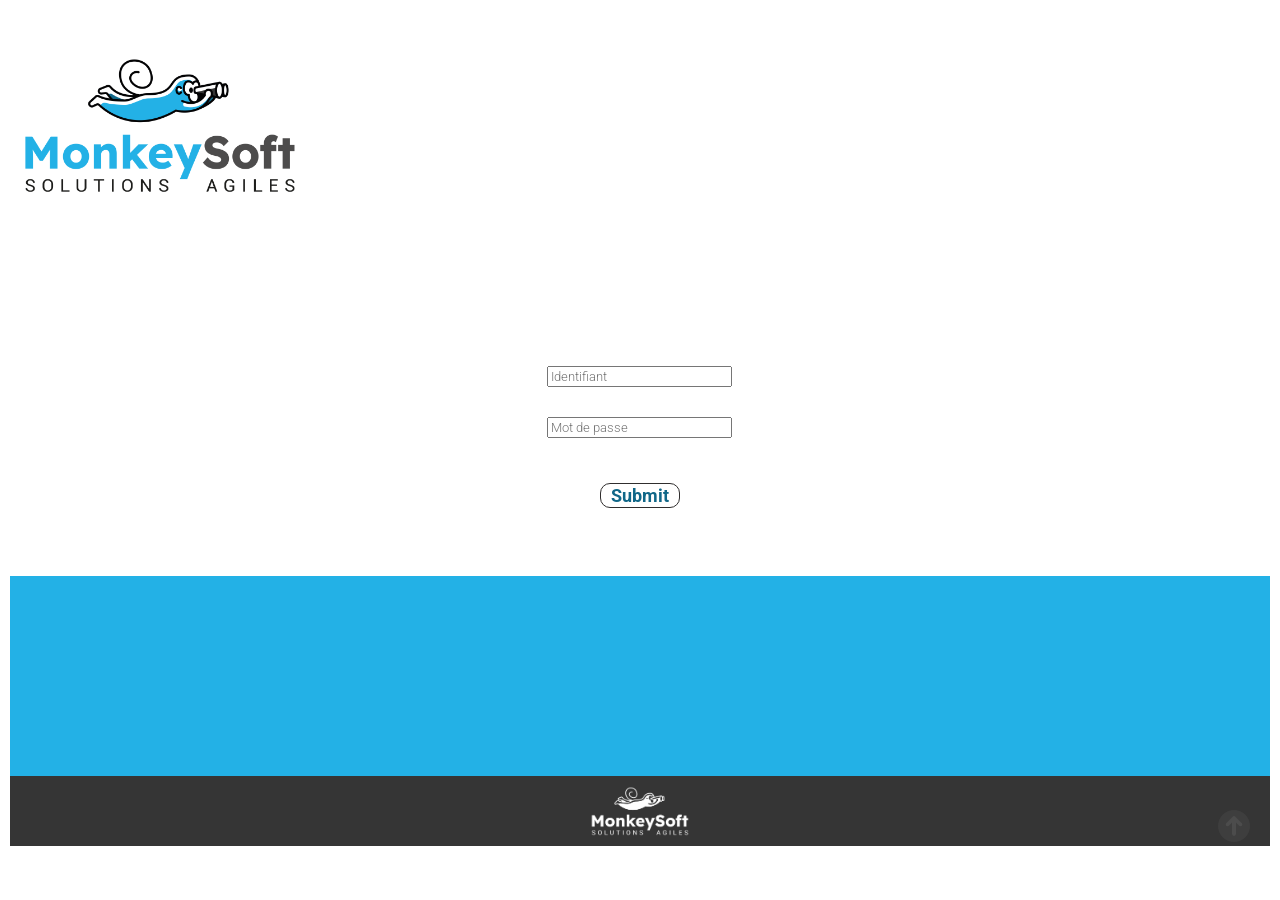
==== commit 8d9155d8: "bouton logout + remontee msg erreur Model.login" ====
--- a/index.html
+++ b/index.html
@@ -14,7 +14,7 @@
 		<link rel="stylesheet" href="./sass/style.css">
         <link href="./assets/fontawesome/css/all.css" rel="stylesheet">
         <script defer src="./assets/js/menu.js"></script>
-        <script defer src="./assets/js/slider.js"></script>
+        <!-- <script defer src="./assets/js/slider.js"></script> -->
         <script defer src="./assets/js/menuderoulant.js"></script>
         <script defer src="./assets/fontawesome/js/fa.js"></script>
         <script src="./assets/js/config.js" defer></script>
@@ -25,12 +25,13 @@
         <script src="./assets/js/views/LoginView.js" defer></script>
         <script src="./assets/js/views/BLListView.js" defer></script>
         <script src="./assets/js/views/BLView.js" defer></script>
-        <script src="./assets/js/views/BLUpdatedView.js" defer></script>
+        <!-- <script src="./assets/js/views/BLUpdatedView.js" defer></script> -->
         <script src="./assets/js/router.js" defer></script>
         <script src="./assets/js/controller.js" defer></script>
         <script src="./assets/js/main.js" defer></script>
 	</head>
-	<body onload="menu();menuinit()" id="topbody">    
+<!-- 	<body onload="menu();menuinit()" id="topbody">
+ -->    <body id="topbody">     
         <div id="scrollup"><a href="#topbody"><i class="fa-duotone fa-circle-arrow-up fa-2x"></i></a></div>
 		<header>
 			<div class="identity">
@@ -49,6 +50,7 @@
                         </path>
                     </svg>
                 </div>
+                <div id="svg-logout"><a href="index.html" onclick="logout();"><i class="fa-solid fa-arrow-right-from-bracket"></i></a></div>
 				<div id="menu">
 					<div class="nav">
                       
--- a/sass/style.css
+++ b/sass/style.css
@@ -6,6 +6,10 @@
   font-weight: 300;
 }
 
+textarea {
+  min-width: 250px;
+}
+
 #bye {
   display: flex;
   justify-content: center;
@@ -17,12 +21,70 @@
   align-items: stretch;
 }
 
+.btn-wprod {
+  font-size: large;
+  font-weight: 700;
+  border: 1px #302e2e solid;
+  border-radius: 10px;
+  padding-left: 10px;
+  padding-right: 10px;
+  background-color: white;
+  color: #106788;
+  text-align: center;
+  outline: none;
+  opacity: 0, 8;
+  transition: opacity 300ms ease-out;
+  scale: 1;
+}
+.btn-wprod:hover {
+  opacity: 1;
+  background-color: #23b1e6;
+  color: white;
+}
+
+.bl_listing {
+  display: flex;
+  flex-direction: column;
+  align-items: center;
+  row-gap: 20px;
+}
+
+.form-valid {
+  display: flex;
+  justify-content: center;
+  margin-bottom: 20px;
+}
+
+#blSelect {
+  width: 200px;
+}
+
+.bli_pdt {
+  font-size: small;
+}
+
+.bli_num {
+  font-size: small;
+  color: beige;
+}
+
+.bli_row {
+  display: flex;
+  justify-content: space-between;
+}
+
 #loginForm {
   display: flex;
   flex-direction: column;
-  justify-content: stretch;
-  align-items: stretch;
+  justify-content: space-evenly;
+  align-items: center;
   flex-wrap: wrap;
+}
+#loginForm div {
+  margin-bottom: 15px;
+}
+#loginForm :last-child {
+  margin-top: 15px;
 }
 
 .bl_content {
@@ -31,10 +93,9 @@
   align-items: stretch;
 }
 
-#BlsForm {
+/* #BlsForm {
   display: flex;
-}
-
+} */
 .form-group {
   display: flex;
   justify-content: stretch;
@@ -476,12 +537,24 @@
 }
 
 #svg {
+  display: none;
+  z-index: -10;
   position: absolute;
   top: 5px;
   right: 20px;
+}
+#svg .fa-bars.fa-w-14 {
+  max-width: 15px;
+  max-height: 25px;
+}
+
+#svg-logout {
   z-index: 10;
-}
-#svg .fa-bars.fa-w-14 {
+  position: absolute;
+  top: 5px;
+  right: 20px;
+}
+#svg-logout .fa-solid .fa-arrow-right-from-bracket {
   max-width: 15px;
   max-height: 25px;
 }
@@ -563,6 +636,12 @@
 }
 
 @media only screen and (min-width: 500px) {
+  textarea {
+    min-width: 400px;
+    min-height: 30px;
+    margin-top: 5px;
+  }
+
   .items {
     flex-direction: row;
     justify-content: center;
@@ -687,6 +766,11 @@
   }
 }
 @media only screen and (min-width: 900px) {
+  textarea {
+    min-width: 400px;
+    margin-top: 5px;
+  }
+
   header {
     position: -webkit-sticky;
     position: sticky;
@@ -711,9 +795,15 @@
   #loginForm {
     display: flex;
     flex-direction: column;
-    justify-content: stretch;
-    align-items: stretch;
+    justify-content: space-evenly;
+    align-items: center;
     flex-wrap: wrap;
+  }
+  #loginForm div {
+    margin-bottom: 15px;
+  }
+  #loginForm :last-child {
+    margin-top: 15px;
   }
 
   .form-group {
@@ -1252,6 +1342,11 @@
   }
 }
 @media only screen and (min-width: 1000px) {
+  textarea {
+    min-width: 500px;
+    margin-top: 5px;
+  }
+
   .conception, .solutions, .temoignages, .refs {
     display: grid;
     grid-template-columns: 21% 58% 21%;
@@ -1310,6 +1405,11 @@
   }
 }
 @media only screen and (min-width: 1200px) {
+  textarea {
+    min-width: 600px;
+    margin-top: 5px;
+  }
+
   .menu-container {
     display: none;
   }
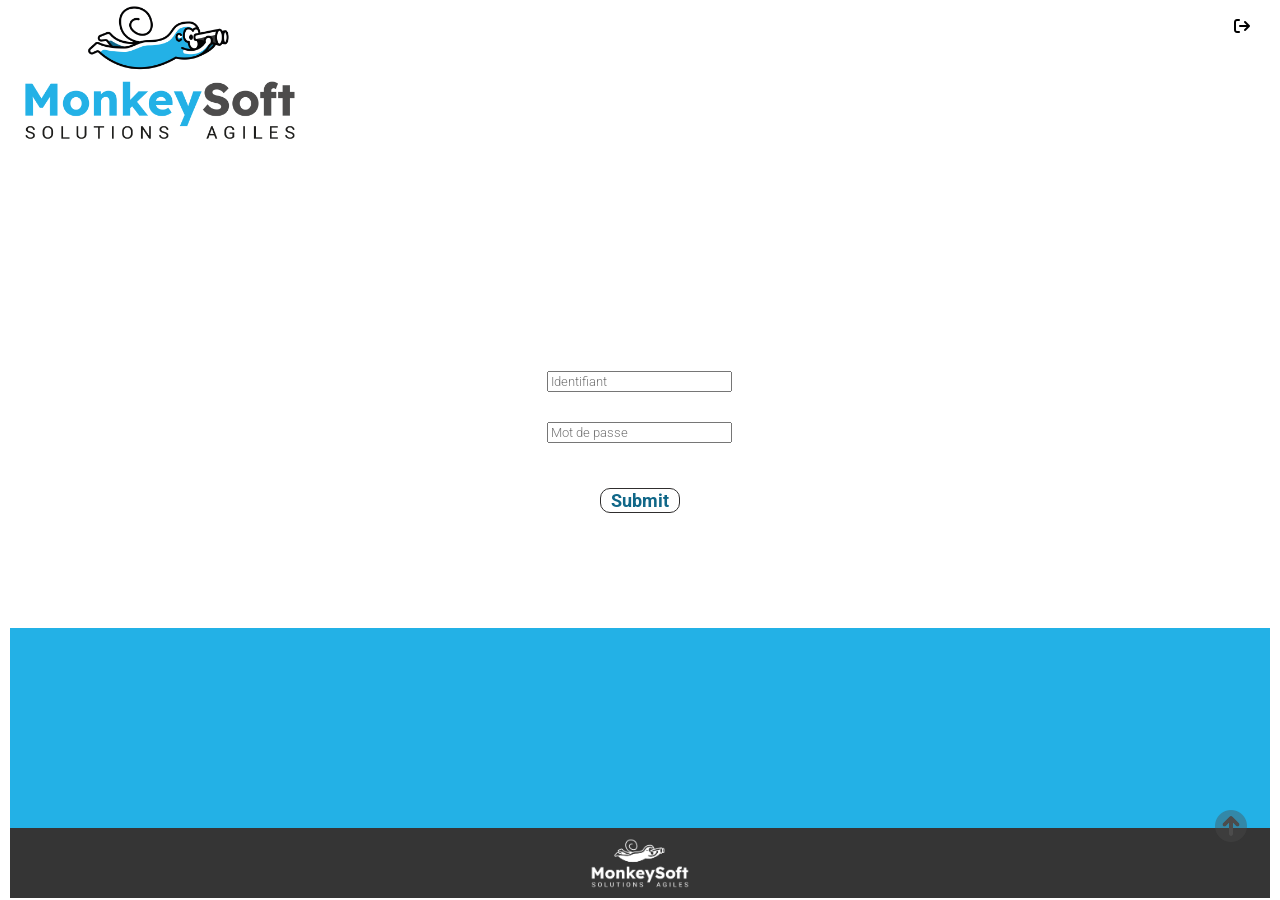
==== commit e948b881: "personnalisation messages erreurs+ bandeau photo + remplacement valeurs null + btn logout" ====
--- a/index.html
+++ b/index.html
@@ -31,9 +31,8 @@
         <script src="./assets/js/main.js" defer></script>
 	</head>
 <!-- 	<body onload="menu();menuinit()" id="topbody">
- -->    <body id="topbody">     
-        <div id="scrollup"><a href="#topbody"><i class="fa-duotone fa-circle-arrow-up fa-2x"></i></a></div>
-		<header>
+ --><body id="topbody">      
+		<header><a href="index.html" id="svg-logout" onclick="logout();"><i class="fa-solid fa-arrow-right-from-bracket"></i></a>
 			<div class="identity">
                 <div class="identity--logo">
                     <a href="./index.html">
@@ -50,7 +49,7 @@
                         </path>
                     </svg>
                 </div>
-                <div id="svg-logout"><a href="index.html" onclick="logout();"><i class="fa-solid fa-arrow-right-from-bracket"></i></a></div>
+                
 				<div id="menu">
 					<div class="nav">
                       
@@ -62,10 +61,13 @@
                     
                 </div>
             </div>
+            <a href="#topbody" id="scrollup"><i class="fa-duotone fa-circle-arrow-up fa-2x"></i></a>
 		</header>
 		<main>
 			<section>
-                <div class="hero-contact" id="hero">
+                <div class="hero">
+                    <a href="https://www.pexels.com/fr-fr/photo/excavatrice-jaune-2101137/" id="hero-link">
+                    </a>
                 </div>
 			</section>
             <section aria-label="Bandeau accueil">
--- a/sass/style.css
+++ b/sass/style.css
@@ -232,16 +232,15 @@
 }
 
 #scrollup {
-  height: 0px;
   z-index: 88;
   color: #4c4c4c;
   display: inline-block;
   cursor: pointer;
-  position: -webkit-sticky;
-  position: sticky;
+  position: fixed;
   text-align: right;
   padding-right: 20px;
   top: 90vh;
+  right: 1%;
 }
 
 .solutions {
@@ -283,6 +282,7 @@
 }
 
 .hero {
+  position: relative;
   margin-top: 10px;
   margin-bottom: 10px;
   padding-top: 5px;
@@ -293,10 +293,17 @@
   flex-direction: column;
   justify-content: flex-end;
   align-items: center;
-  background-image: url("../assets/img/pexels-kindel-media-7688331_2.jpg");
+  background-image: url("/assets/img/pexels-tom-fisk-2101137.jpg");
   background-size: cover;
   background-repeat: repeat-x;
-  min-height: 200px;
+  min-height: 100px;
+  max-height: 150px;
+}
+
+#hero-link {
+  position: absolute;
+  width: 100%;
+  height: 100%;
 }
 
 p {
@@ -386,7 +393,7 @@
 body {
   min-height: 100vh;
   display: grid;
-  grid-template-rows: auto auto auto;
+  grid-template-rows: auto 1fr auto;
 }
 
 header, body, main {
@@ -551,7 +558,7 @@
 #svg-logout {
   z-index: 10;
   position: absolute;
-  top: 5px;
+  top: 15px;
   right: 20px;
 }
 #svg-logout .fa-solid .fa-arrow-right-from-bracket {
@@ -740,7 +747,8 @@
   }
 
   .hero {
-    min-height: 250px;
+    min-height: 100px;
+    max-height: 150px;
   }
 
   @font-face {
@@ -1232,7 +1240,8 @@
   }
 
   .hero {
-    min-height: 330px;
+    min-height: 100px;
+    max-height: 150px;
   }
 
   .quote {
@@ -1269,7 +1278,8 @@
   }
 
   .hero {
-    min-height: 380px;
+    min-height: 100px;
+    max-height: 150px;
   }
 
   @font-face {
@@ -1367,7 +1377,8 @@
   }
 
   .hero {
-    min-height: 480px;
+    min-height: 100px;
+    max-height: 150px;
   }
 
   .quote {
@@ -1752,7 +1763,8 @@
   }
 
   .hero {
-    min-height: 330px;
+    min-height: 100px;
+    max-height: 150px;
   }
 
   .quote {
@@ -1793,7 +1805,8 @@
   }
 
   .hero {
-    min-height: 380px;
+    min-height: 100px;
+    max-height: 150px;
   }
 
   @font-face {
